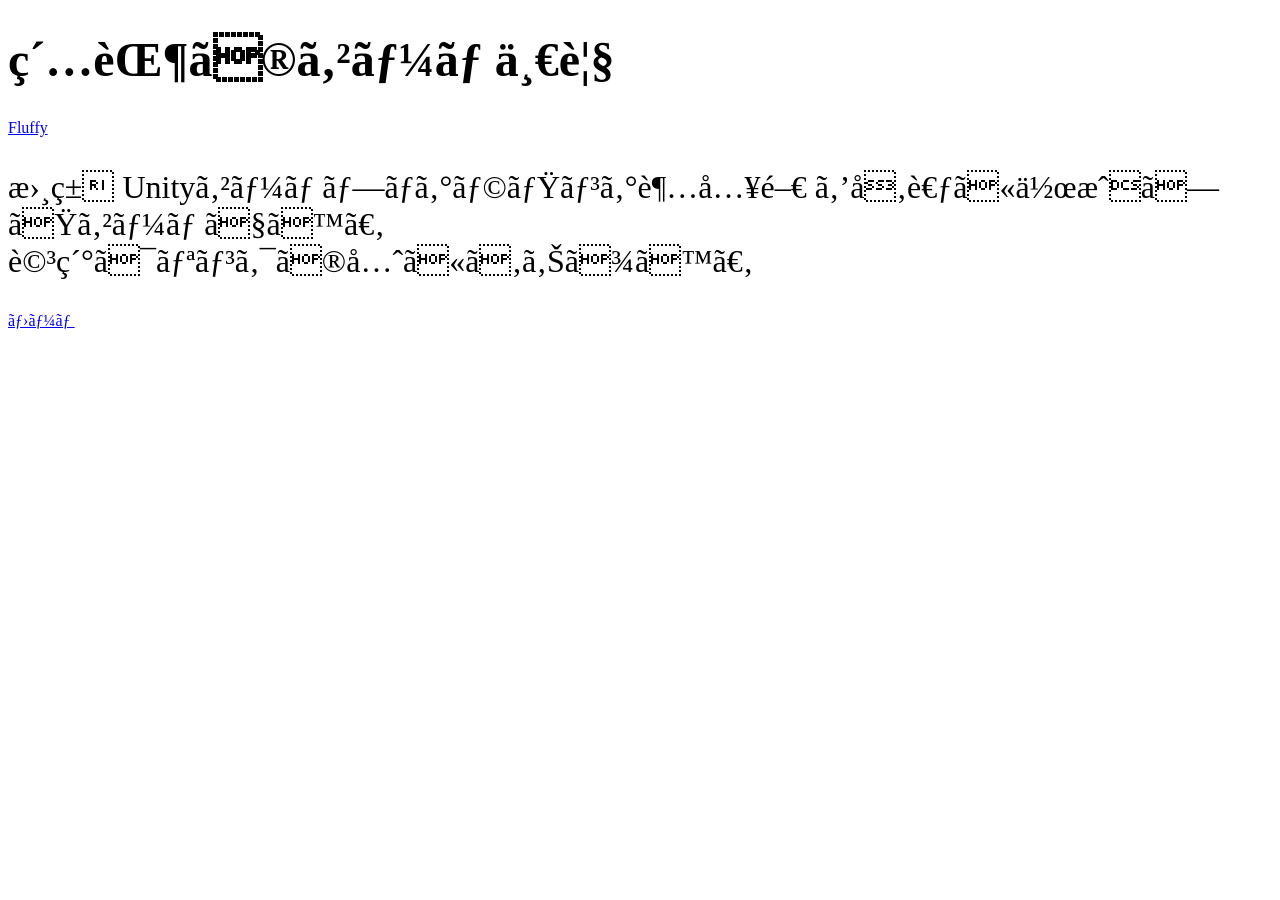
==== game.html @ 31aee5c4 "Create game.html" ====
<!DOCTYPE html>
<html lang="ja">
    <head>
        <meta charset="UUTF-8">
        <title>紅茶のゲーム</title>
        <link rel="stylesheet" href="style.css">
    </head>
    <body>
        <h1>紅茶のゲーム一覧</h1>
        <a href="https://play.unity.com/ja/games/abfb0e56-51be-48cd-8e03-db536a7a398c/fluffy">Fluffy</a>
        <p>
            書籍 Unityゲームプログラミング超入門 を参考に作成したゲームです。<br>
            詳細はリンクの先にあります。
        </p>
        <a href="index.html">ホーム</a>
    </body>
</html>
---- style.css ----
h1 {
    font-size : 48px;
}

h3 {
    font-size : 40px;
}

p {
    font-size : 32px;
}
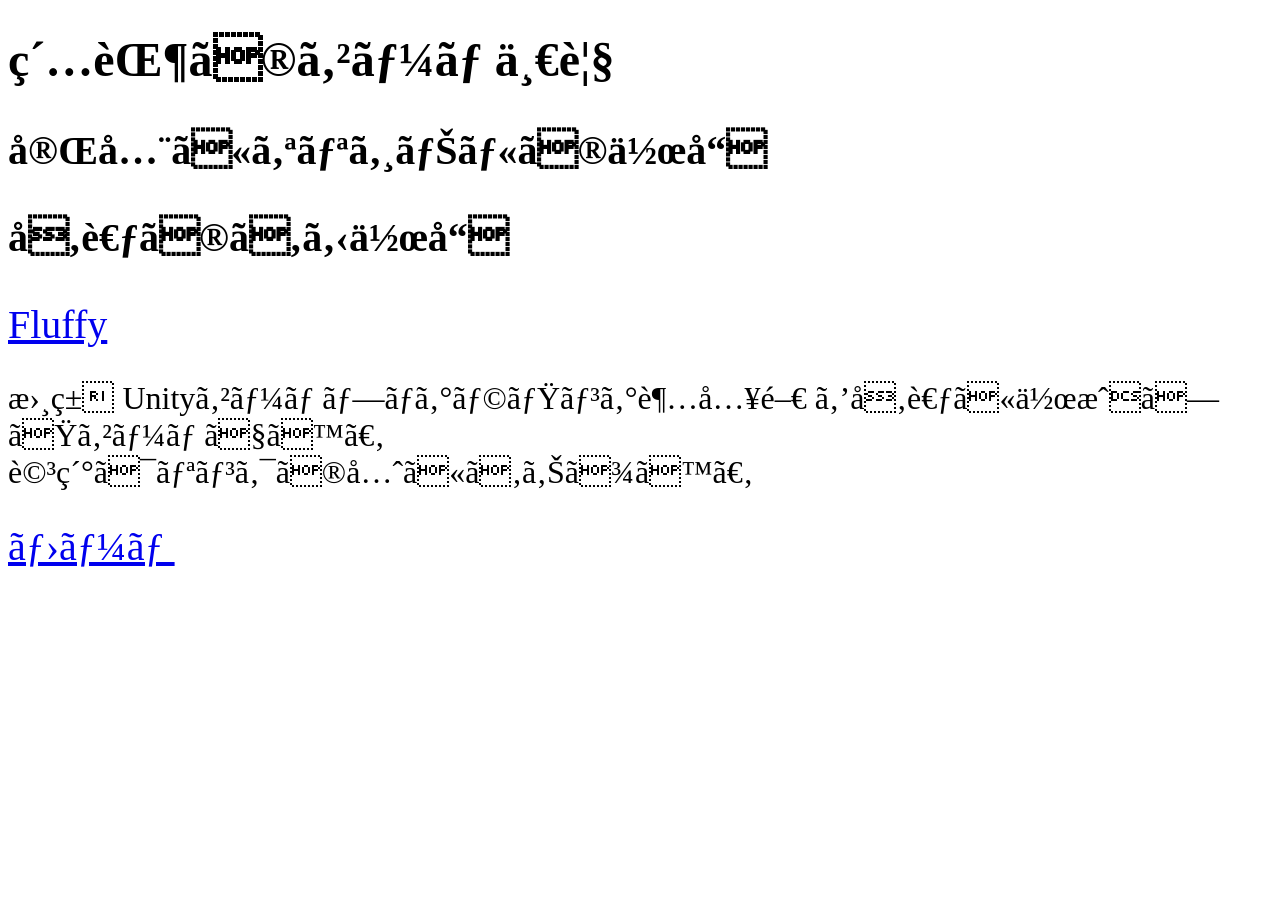
==== commit a8e857f7: "Update game.html" ====
--- a/game.html
+++ b/game.html
@@ -7,6 +7,8 @@
     </head>
     <body>
         <h1>紅茶のゲーム一覧</h1>
+        <h3>完全にオリジナルの作品</h3>
+        <h3>参考のある作品</h3>
         <a href="https://play.unity.com/ja/games/abfb0e56-51be-48cd-8e03-db536a7a398c/fluffy">Fluffy</a>
         <p>
             書籍 Unityゲームプログラミング超入門 を参考に作成したゲームです。<br>
--- a/style.css
+++ b/style.css
@@ -8,4 +8,8 @@
 
 p {
     font-size : 32px;
+}
+
+a {
+    font-size : 40px;
 }
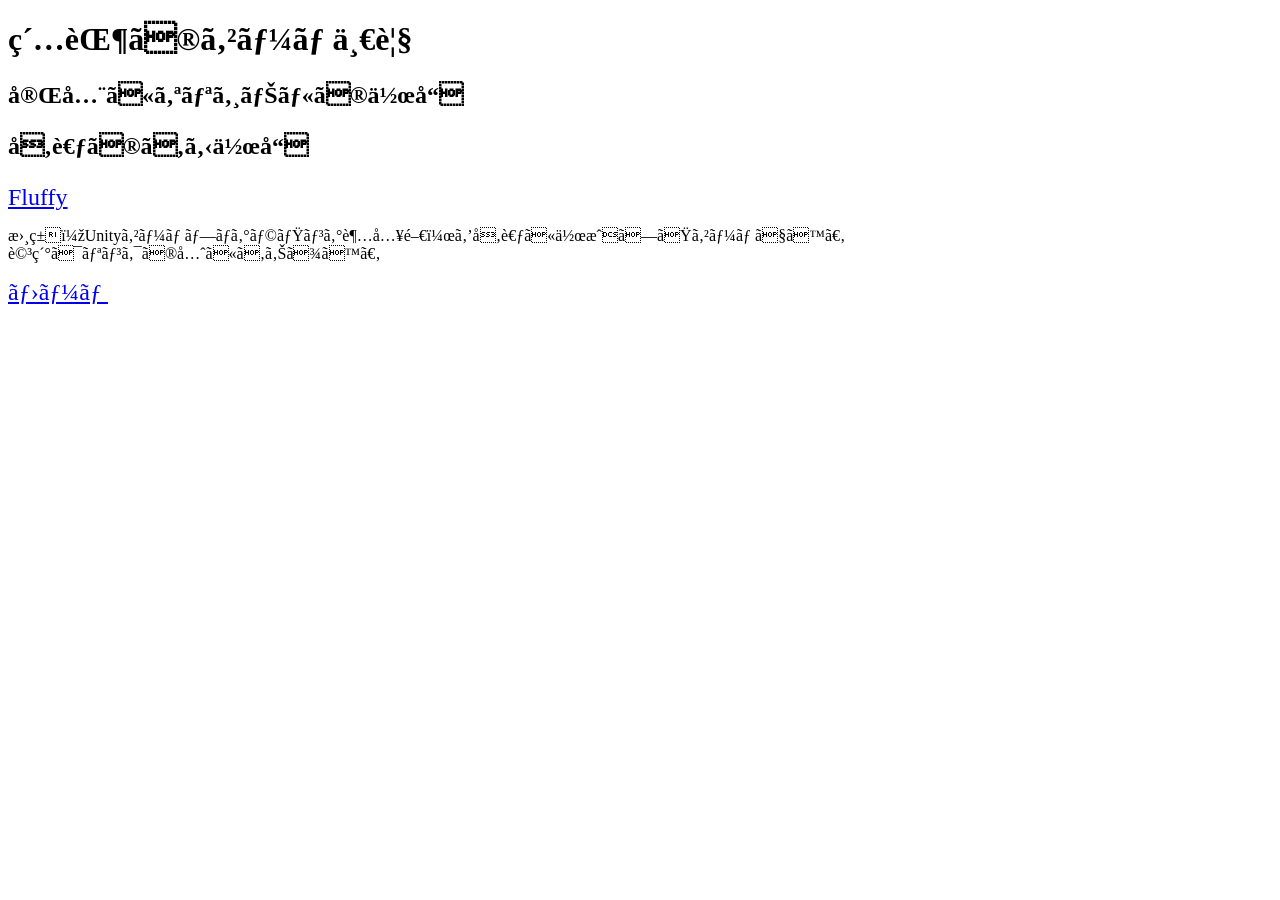
==== commit 8439a4e1: "Update game.html" ====
--- a/game.html
+++ b/game.html
@@ -11,7 +11,7 @@
         <h3>参考のある作品</h3>
         <a href="https://play.unity.com/ja/games/abfb0e56-51be-48cd-8e03-db536a7a398c/fluffy">Fluffy</a>
         <p>
-            書籍 Unityゲームプログラミング超入門 を参考に作成したゲームです。<br>
+            書籍＞Unityゲームプログラミング超入門＜を参考に作成したゲームです。<br>
             詳細はリンクの先にあります。
         </p>
         <a href="index.html">ホーム</a>
--- a/style.css
+++ b/style.css
@@ -1,15 +1,15 @@
 h1 {
-    font-size : 48px;
+    font-size : 32px;
 }
 
 h3 {
-    font-size : 40px;
+    font-size : 24px;
 }
 
 p {
-    font-size : 32px;
+    font-size : 16px;
 }
 
 a {
-    font-size : 40px;
+    font-size : 24px;
 }
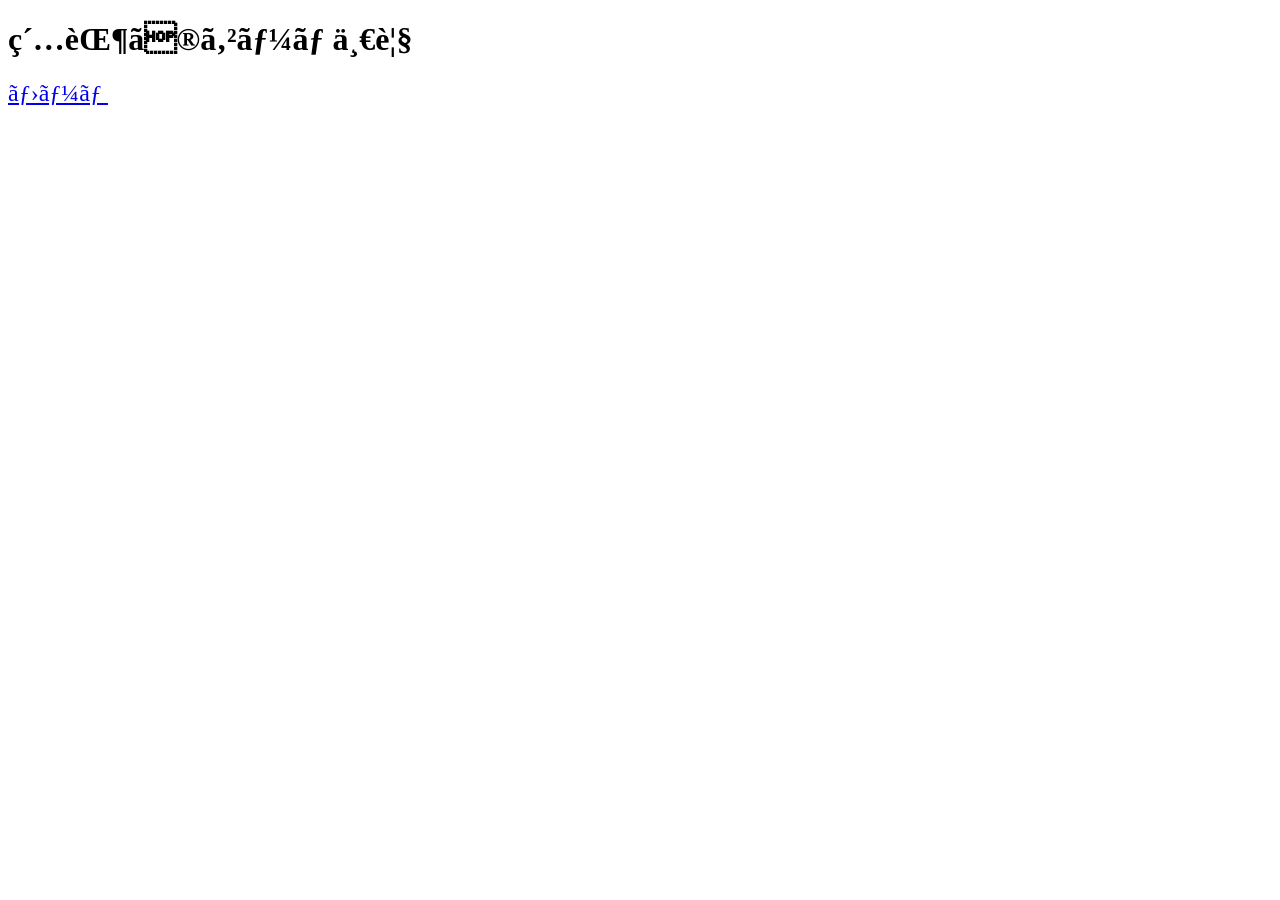
==== commit 98c6c592: "Update game.html" ====
--- a/game.html
+++ b/game.html
@@ -7,13 +7,6 @@
     </head>
     <body>
         <h1>紅茶のゲーム一覧</h1>
-        <h3>完全にオリジナルの作品</h3>
-        <h3>参考のある作品</h3>
-        <a href="https://play.unity.com/ja/games/abfb0e56-51be-48cd-8e03-db536a7a398c/fluffy">Fluffy</a>
-        <p>
-            書籍＞Unityゲームプログラミング超入門＜を参考に作成したゲームです。<br>
-            詳細はリンクの先にあります。
-        </p>
         <a href="index.html">ホーム</a>
     </body>
 </html>
